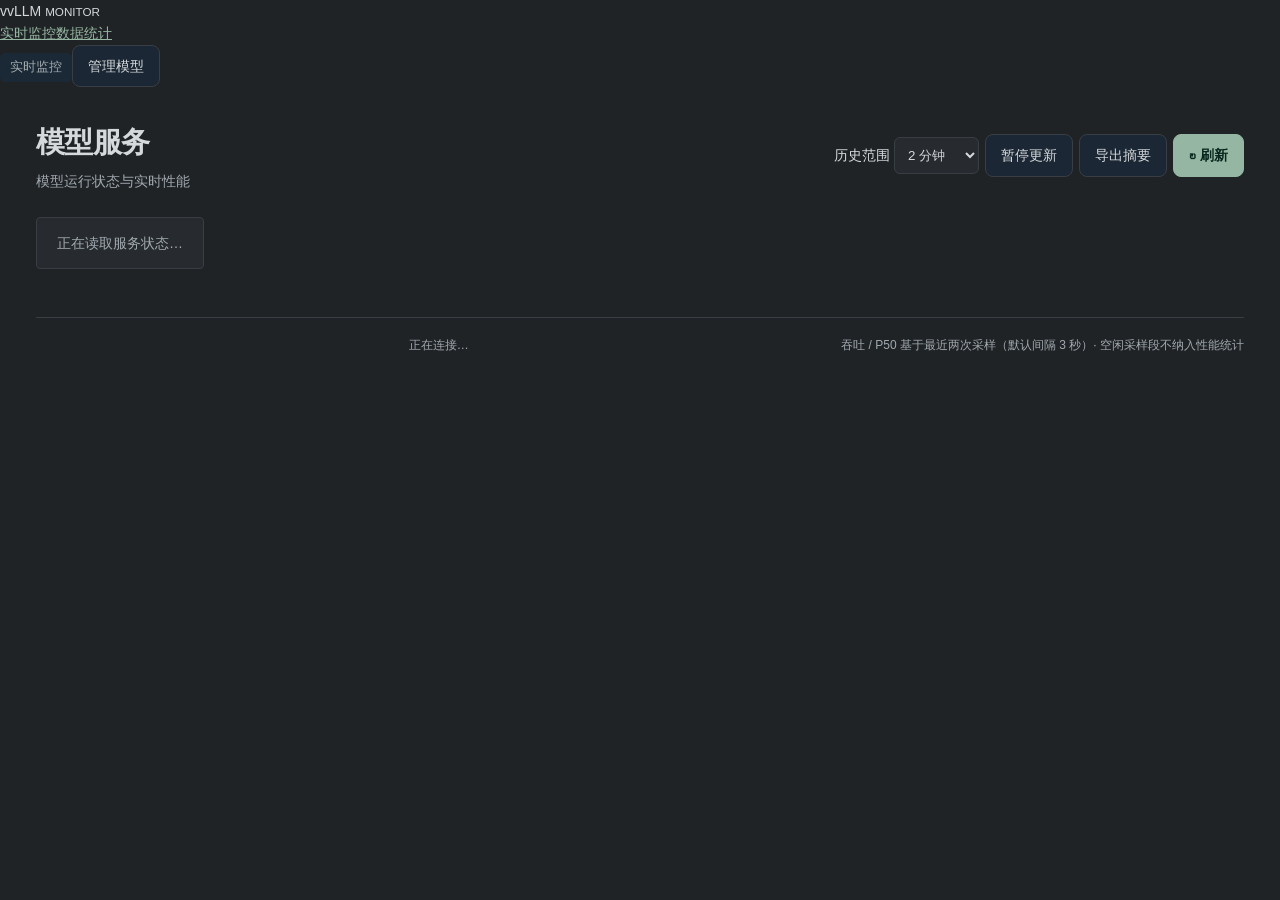
==== dashboard/index.html @ 9ad7e9c8 "Add model display aliases and enlarge statistics chart labels" ====
<!doctype html>
<html lang="zh-CN">
<head>
  <meta charset="utf-8">
  <meta name="viewport" content="width=device-width,initial-scale=1">
  <title>vLLM · 模型监控</title>
  <style>
    :root{color-scheme:dark;--bg:#0b1118;--panel:#121b26;--line:#293440;--text:#ecf1f6;--muted:#94a4b6;--green:#74dfba;--amber:#f4c477;--red:#ff9299}
    *{box-sizing:border-box}body{margin:0;background:var(--bg);color:var(--text);font:16px/1.6 -apple-system,BlinkMacSystemFont,"Segoe UI",sans-serif}button,input{font:inherit}button,a{touch-action:manipulation}button{cursor:pointer;background:#1b2734;border:1px solid var(--line);color:var(--text);border-radius:8px;padding:9px 15px;font-size:14px}button:hover{border-color:var(--green)}button:focus-visible,a:focus-visible,summary:focus-visible{outline:2px solid var(--green);outline-offset:4px}button:disabled{opacity:.5;cursor:wait}a{color:var(--green)}.primary{background:var(--green);color:#09271e;border-color:var(--green);font-weight:650}.muted{color:var(--muted)}
    .topbar{height:72px;border-bottom:1px solid var(--line);padding:0 36px;display:flex;justify-content:space-between;align-items:center}.brand{font-size:21px;font-weight:700;letter-spacing:-.5px}.brand span{color:var(--green)}.brand small{font-size:14px;font-weight:400;color:var(--muted);margin-left:16px;letter-spacing:0}.top-actions,.actions{display:flex;gap:10px;align-items:center;flex-wrap:wrap}.quiet{background:transparent}.pill{display:inline-flex;align-items:center;gap:7px;padding:4px 10px;border-radius:5px;font-size:13px;background:#1b2936;color:var(--muted)}.dot{display:inline-block;width:7px;height:7px;background:currentColor;border-radius:50%}.ok{color:var(--green)}.warning{color:var(--amber)}.critical{color:var(--red)}.pill.ok{background:#19372e}.pill.warning{background:#362e20}.pill.critical{background:#39242c}
    main{max-width:1352px;margin:auto;padding:32px 36px 20px}header{display:flex;justify-content:space-between;align-items:center;gap:18px;margin:0 0 25px}h1{font-size:29px;letter-spacing:-.6px;margin:0 0 4px}header p{margin:0;color:var(--muted);font-size:14px}.overview{display:flex;align-items:center;gap:22px;flex-wrap:wrap;border-top:1px solid var(--line);padding:17px 0 22px;font-size:14px}.overview strong{font:600 20px ui-monospace,monospace;margin-right:5px}.overview .spacer{flex:1}.overview small{font-size:13px;color:var(--muted)}
    .models{display:grid;grid-template-columns:repeat(2,minmax(0,1fr));gap:20px}.model{background:var(--panel);border:1px solid var(--line);border-radius:12px;overflow:hidden}.model-head{padding:23px 24px 18px;display:flex;align-items:center;gap:13px}.model-icon{height:43px;width:43px;display:grid;place-items:center;background:#303c40;color:#aec0c4;font-weight:700;border:1px solid #38525a;border-radius:10px;flex:none}.model:nth-child(2n) .model-icon{background:#38343f;color:#bbb1ca;border-color:#514365}.model-name{min-width:0;flex:1}.model-name h2{font-size:21px;line-height:1.4;margin:0;overflow-wrap:anywhere}.model-name span{font-size:12px;color:var(--muted)}.endpoint{margin:0 24px;padding:10px 13px;border:1px solid var(--line);border-radius:7px;background:#0e1620;display:flex;gap:10px;align-items:center}.endpoint code{font:12px/1.7 ui-monospace,SFMono-Regular,monospace;color:#b5c3d1;overflow:hidden;text-overflow:ellipsis;white-space:nowrap;flex:1}.endpoint span{font-size:12px;color:var(--muted);white-space:nowrap}.probe{display:flex;align-items:center;justify-content:space-between;flex-wrap:wrap;gap:8px;padding:13px 24px 18px;font-size:13px;border-bottom:1px solid var(--line)}.probe b{font-weight:500}.metrics{display:grid;grid-template-columns:repeat(2,minmax(0,1fr));gap:0;padding:8px 24px}.metric{padding:16px 0;min-width:0}.metric:nth-child(even){padding-left:22px;border-left:1px solid var(--line)}.metric:nth-child(n+3){border-top:1px solid var(--line)}.metric-label{font-size:14px;color:var(--muted)}.metric-value{font:600 31px/1.5 ui-monospace,SFMono-Regular,monospace;letter-spacing:-1px}.metric-value small{font:13px system-ui;letter-spacing:0;color:var(--muted);margin-left:7px}.capacity{padding:14px 24px 22px}.capacity-label{display:flex;justify-content:space-between;gap:12px;font-size:14px}.capacity-label strong{font:600 16px ui-monospace,monospace}.meter{height:7px;border-radius:5px;background:#283340;margin:10px 0 8px;overflow:hidden}.meter i{height:100%;display:block;background:var(--green);border-radius:5px}.capacity small{font-size:12px;color:var(--muted)}.finding{border-top:1px solid var(--line);padding:17px 24px;background:#12241f}.finding.warning{background:#272319}.finding.critical{background:#291c22}.finding h3{font-size:14px;margin:0 0 3px;font-weight:600}.finding p{font-size:13px;margin:0;color:#b1bdc9}.model details{border-top:1px solid var(--line)}summary{cursor:pointer;color:var(--muted);font-size:13px;padding:13px 24px}.extra{display:grid;grid-template-columns:1fr 1fr;gap:12px;padding:0 24px 18px;font-size:13px}.extra div{display:flex;flex-direction:column;color:var(--muted)}.extra strong{font-size:16px;color:var(--text);font-weight:500}.notice{background:#30291b;color:var(--amber);border:1px solid #625035;padding:12px 16px;border-radius:8px;margin-bottom:18px;font-size:14px}.empty{border:1px dashed var(--line);border-radius:12px;padding:65px 24px;text-align:center;grid-column:1/-1}.empty h2{font-size:24px;margin:0 0 10px}.empty p{color:var(--muted);font-size:14px}.empty .actions{justify-content:center;margin-top:22px}footer{display:flex;justify-content:space-between;flex-wrap:wrap;gap:10px;color:var(--muted);font-size:12px;margin-top:24px;padding-top:18px;border-top:1px solid var(--line)}
    dialog{background:var(--panel);color:var(--text);border:1px solid #384652;border-radius:12px;max-width:700px;width:calc(100% - 32px);padding:26px}dialog::backdrop{background:#000a}.dialog-head{display:flex;justify-content:space-between;align-items:center;gap:15px}dialog h2{margin:0;font-size:22px}dialog p{font-size:14px;color:var(--muted)}pre{font:13px/1.8 ui-monospace,monospace;background:#0b121b;border:1px solid var(--line);border-radius:7px;padding:15px;overflow:auto;color:#b5dfd0}.step{font-size:14px;font-weight:600;margin-top:20px}.config-layout{display:grid;grid-template-columns:1fr 1.25fr;gap:24px;margin-top:22px}.config-list{border-right:1px solid var(--line);padding-right:20px}.config-item{padding:12px 0;border-bottom:1px solid var(--line);font-size:14px}.config-item strong{display:block;overflow-wrap:anywhere}.config-item small{display:block;font-size:12px;color:var(--muted);overflow-wrap:anywhere;margin:4px 0 8px}.config-item button{font-size:12px;padding:5px 9px}.config-form label{display:block;font-size:14px;margin:0 0 13px}.config-form input:not([type=checkbox]){display:block;width:100%;padding:10px;margin-top:6px;border:1px solid var(--line);border-radius:6px;background:var(--bg);color:var(--text);font-size:14px}.config-form small{display:block;color:var(--muted);font-size:12px;margin-top:5px}.config-form h3{font-size:17px;margin:0 0 15px}.config-form input[type=checkbox]{margin-right:6px}.danger{color:var(--red)}#guide{max-width:840px}.saved{color:var(--green);font-size:14px;margin-top:12px;min-height:22px}@media(max-width:650px){.config-layout{grid-template-columns:1fr}.config-list{border-right:0;border-bottom:1px solid var(--line);padding:0 0 16px}}.hint{border-left:2px solid #4d6577;padding-left:13px;font-size:13px;color:var(--muted)}[hidden]{display:none!important}
    @media(max-width:850px){.topbar{padding:0 20px}.brand small{display:none}main{padding:24px 20px}.models{grid-template-columns:1fr}.model-head{padding-top:20px}header{align-items:flex-start}.metric-value{font-size:30px}}@media(max-width:480px){.topbar{padding:0 15px}.top-actions .pill{display:none}main{padding:20px 15px}header{flex-direction:column}.overview{gap:14px}.overview .spacer{display:none}.overview small{width:100%}.model-head{padding:18px}.endpoint{margin:0 18px}.model-name h2{font-size:19px}.metrics{padding:8px 18px}.capacity{padding-left:18px;padding-right:18px}.model-head>.pill{padding:4px 7px}.metric-value{font-size:28px}.probe{padding-left:18px;padding-right:18px}}

    :root{--bg:#202326;--panel:#272b2f;--line:#383e43;--text:#d5d9dc;--muted:#a1a9af;--green:#95b6a2;--blue:#8faaca;--amber:#c8b18a;--red:#d39b9f}
    body{font-size:14px}main{max-width:1920px}.topbar{height:64px}.brand span{color:var(--green)}
    header{flex-wrap:wrap}header>div:first-child{flex:1 1 420px;min-width:0}.actions{flex-wrap:wrap;gap:6px}.actions button,.actions label{white-space:nowrap;flex-shrink:0}.actions select{background:var(--panel);color:var(--text);border:1px solid var(--line);padding:9px;border-radius:6px}
    .overview{border:0;padding:0;margin-bottom:24px;gap:12px}.overview>span:not(.spacer){background:var(--panel);border:1px solid var(--line);border-radius:4px;padding:14px 20px;min-width:160px}.overview strong{font-size:26px}
    .toolbar{display:flex;gap:12px;align-items:center;flex-wrap:wrap;margin-bottom:16px}.toolbar input,.toolbar select{font:14px system-ui;background:var(--panel);color:var(--text);border:1px solid var(--line);border-radius:6px;padding:9px 12px}.toolbar input{width:280px;max-width:100%}.toolbar label{display:flex;gap:8px;align-items:center;color:var(--muted);font-size:12px}.result-count{margin-left:auto;color:var(--muted);font-size:12px}
    .models{display:grid;grid-template-columns:minmax(0,1fr);gap:14px}.model{border-radius:4px}.model-head{padding:12px 18px;flex-wrap:wrap;border-bottom:1px solid var(--line)}.model-icon{width:28px;height:28px;border-radius:4px;font-size:13px}.model-name h2{font-size:15px}.model-name span{display:block;font-size:11px;overflow-wrap:anywhere}.model-head .pill{font-size:11px}.model-head button{font-size:11px;padding:5px 9px}
    .model-main{display:grid;grid-template-columns:205px minmax(0,1fr)}.facts{padding:16px 18px;border-right:1px solid var(--line)}.fact-top{font:500 26px ui-monospace,monospace}.fact-top small{font:11px system-ui;color:var(--muted)}.fact-caption{font-size:10px;color:var(--muted);margin:5px 0 12px}.fact-line{display:flex;justify-content:space-between;font-size:11px;gap:8px;margin:7px 0;color:var(--muted)}.fact-line b{font:500 11px ui-monospace,monospace;color:var(--text)}.facts .meter{height:3px}
    .trends{display:grid;grid-template-columns:repeat(4,minmax(0,1fr));gap:1px;background:var(--line)}.trend-panel{background:var(--panel);padding:14px 14px 10px;min-width:0}.trend-head{display:flex;justify-content:space-between;gap:8px;font-size:12px;margin-bottom:10px}.trend-head label{color:#c4c8ce}.trend-head strong{font:500 12px ui-monospace,monospace;white-space:nowrap}.trend-head small{font-size:9px;color:var(--muted);margin-left:3px}.plot{height:100px;position:relative;margin-left:24px}.plot svg{display:block;width:100%;height:100%;overflow:hidden}.axis-max{position:absolute;right:100%;top:0;font:9px ui-monospace,monospace;color:#a1a9af;padding-right:5px}.axis-zero{position:absolute;right:100%;bottom:9%;font:9px ui-monospace,monospace;color:#a1a9af;padding-right:5px}.time-axis{display:flex;justify-content:space-between;font:9px ui-monospace,monospace;color:#a1a9af;margin:4px 0 0 24px}.chart-empty{position:absolute;inset:0;display:grid;place-items:center;color:var(--muted);font-size:11px;pointer-events:none}.chart-line{stroke-opacity:.85}.chart-area{opacity:.055}

    .motion-paused :is(.chart-line,.chart-area),.trend-panel:not([data-visible="true"]) :is(.chart-line,.chart-area){animation-play-state:paused}
    @media(prefers-reduced-motion:reduce){.chart-line,.chart-area{animation:none}.chart-area{opacity:.06}}
    .model-foot{border-top:1px solid var(--line);padding:7px 18px;font-size:11px;display:flex;flex-wrap:wrap;justify-content:space-between;gap:8px;color:var(--muted)}.model details>summary{padding:8px 18px;font-size:11px}.model .extra{grid-template-columns:repeat(3,minmax(0,1fr));font-size:11px}.model .finding{padding:10px 18px}.model .finding h3{font-size:12px}.model .finding p{font-size:11px}.config-list{max-height:55vh;overflow:auto}
    @media(max-width:1150px){.model-main{grid-template-columns:175px minmax(0,1fr)}.trends{grid-template-columns:repeat(2,minmax(0,1fr))}.plot{height:80px}}
    @media(max-width:650px){header>div:first-child{flex:0 1 auto}.model-main{grid-template-columns:1fr}.facts{border-right:0;border-bottom:1px solid var(--line)}.fact-line{display:inline-flex;margin:4px 12px 4px 0}.overview>span:not(.spacer){min-width:0;flex:1;padding:10px}.overview strong{display:block}.toolbar input{width:100%}.toolbar label{flex:1}.result-count{width:100%;margin:0}.model .extra{grid-template-columns:repeat(2,minmax(0,1fr))}.trend-head{font-size:10px}.trend-panel{padding:12px 8px}.trend-head strong{font-size:10px}.time-axis{font-size:8px}.actions{width:100%}}
  </style>
<link rel="stylesheet" href="/theme.css">
</head>
<body>
<div class="app-header"><div class="app-brand"><span class="brand-mark">v</span>vLLM <small>MONITOR</small></div><nav class="app-nav" aria-label="页面导航"><a href="/" class="active" aria-current="page">实时监控</a><a href="/stats" >数据统计</a></nav><div class="app-tools"><span id="mode" class="pill">实时监控</span><button id="setup">管理模型</button></div></div>
  <main>
    <header><div><h1>模型服务</h1><p>模型运行状态与实时性能</p></div><div class="actions"><label>历史范围 <select id="window" aria-label="趋势时间范围"><option value="2">2 分钟</option><option value="15">15 分钟</option><option value="60">1 小时</option><option value="360">6 小时</option><option value="720">12 小时</option><option value="1440">24 小时</option></select></label><button id="pause" aria-pressed="false">暂停更新</button><button id="export">导出摘要</button><button id="refresh" class="primary">↻ 刷新</button></div></header>
    <div id="error" class="notice" role="alert" hidden></div>
    <div id="overview" class="overview"><span class="muted">正在读取服务状态…</span></div>
    <div class="toolbar" id="toolbar" hidden>
      <input id="search" type="search" placeholder="搜索模型名称或服务地址…" aria-label="搜索模型">
      <label>状态<select id="status-filter"><option value="all">全部状态</option><option value="attention">需关注</option><option value="online">API 在线</option><option value="unavailable">指标不可用</option></select></label>
      <label>排序<select id="sort"><option value="attention">异常优先</option><option value="name">模型名称</option><option value="waiting">等待队列最多</option><option value="throughput">输出吞吐最高</option></select></label>
      <span class="result-count" id="result-count" role="status"></span>
    </div>
    <section id="models" class="models" aria-label="模型服务列表"></section>
    <footer><span id="history-status" role="status"></span><span id="updated">正在连接…</span><span>吞吐 / P50 基于最近两次采样（默认间隔 3 秒）· 空闲采样段不纳入性能统计</span></footer>
  </main>
  <dialog id="guide">
    <div class="dialog-head"><h2>管理模型</h2><button id="close-guide" aria-label="关闭模型管理">关闭</button></div>
    <p id="config-description">保存后立即生效，无需重启。性能采集约 30 秒内发现新配置。</p>
    <div id="config-error" class="notice" role="alert" hidden></div>
    <div class="config-layout">
      <section class="config-list"><button id="add-model" class="quiet">＋ 添加模型</button><div id="config-models"></div></section>
      <form id="model-form" class="config-form">
        <h3 id="form-title">添加模型</h3>
        <label>模型名称<input id="model-name" name="name" required maxlength="100" placeholder="例如 GLM-5.3-Flash"></label>
        <label>显示别名（选填）<input id="model-alias" name="alias" maxlength="100" placeholder="例如 主力推理模型"><small>用于实时监控和统计图表；留空使用原名称，不影响采集。</small></label>
        <label>服务 URL<input id="model-url" name="url" type="url" required maxlength="2048" placeholder="http://你的服务器:8080"><small>带不带 /v1 都可以，自动尝试同端口 /metrics。</small></label>
        <label>API Key<input id="model-key" name="api_key" type="password" maxlength="4096" autocomplete="new-password" placeholder="无需认证可留空"><small id="key-help">只保存在服务端，保存后不回显。</small></label>
        <label id="clear-key-label" hidden><input id="clear-key" type="checkbox">清除原 Key，改为无认证</label>
        <div class="actions"><button id="save-model" class="primary" type="submit">保存并接入</button><button id="cancel-edit" type="button" hidden>取消编辑</button></div>
      </form>
    </div>
    <div id="config-message" class="saved" role="status" aria-live="polite"></div>
    <p class="hint">模型配置自动保存到本地数据库，重启后仍保留。指标历史由 Prometheus 默认保存 30 天；API 探测结果目前只显示最新状态。</p>
  </dialog>
  <script src="/charts.js"></script>
  <script>
    const $ = id => document.getElementById(id);
    const esc = value => String(value ?? '').replace(/[&<>"']/g, c => ({'&':'&amp;','<':'&lt;','>':'&gt;','"':'&quot;',"'":'&#39;'}[c]));
    const fmt = value => value == null ? '—' : Number(value).toLocaleString('zh-CN', {maximumFractionDigits:2});
    let paused = false;
    let data = null, timer = null, busy = false;
    let config = null, editing = null, saving = false, reloadRequested = false;
    function performanceState(node) {
      if (node.values.up !== 1) return 'unavailable';
      if (node.findings.some(f => f[0] === 'critical')) return 'critical';
      if (node.findings.some(f => f[0] === 'warning')) return 'warning';
      return 'ok';
    }
    // A missing discovery endpoint does not establish inference health.
    function discoveryUnavailable(node) {return node.api.state === 'error' && node.api.message === 'HTTP 404';}
    const expanded = new Set();
    function needsAttention(n) {
      return (n.api.state !== 'ok' && !discoveryUnavailable(n)) || performanceState(n) !== 'ok';
    }
    function priority(n) {
      return (n.api.state === 'error' && !discoveryUnavailable(n)) || performanceState(n) === 'critical' ? 3 : needsAttention(n) ? 2 : 0;
    }
    function modelRow(p,n) {
      const v=n.values, key=MonitorCharts.keyOf(p,n), state=performanceState(n);
      const level=priority(n)===3?'critical':needsAttention(n)?'warning':discoveryUnavailable(n)?'muted':'ok';
      const label=n.api.state==='error'&&!discoveryUnavailable(n)?'API 异常':discoveryUnavailable(n)?'/v1/models 探测受限':n.api.state==='ok'?'API 在线':'API 未配置';
      const finding=n.findings.find(f=>f[0]==='critical')||n.findings[0]||['ok','指标正常',''];
      const apiNote=discoveryUnavailable(n)?'/v1/models 返回 404，推理可用性尚未验证':n.api.message;
      const fact=(label,value,unit='')=>`<div class="fact-line"><span>${label}</span><b>${fmt(value)}${value==null?'':unit}</b></div>`;
      const extras=[['输入吞吐',v.input_tps,'tok/s'],['Token 间隔 P50',v.tpot==null?null:v.tpot*1000,'ms'],['请求耗时 P50',v.e2e,'s'],['前缀缓存命中',v.cache,'%'],['输入长度 P50',v.prompt,'tokens'],['近 1 小时抢占',v.preempt,'次']];
      return `<article class="model" data-model-key="${esc(key)}"><div class="model-head"><span class="model-icon">${esc((p.alias||p.name||p.id).slice(0,1))}</span><div class="model-name"><h2>${esc(p.alias||p.name||p.id)}${p.nodes.length>1?' · '+esc(n.name||n.id):''}</h2><span>${esc(n.api_base_url||n.metrics_url)}</span></div><span class="pill ${level}" title="${esc(apiNote)}"><i class="dot"></i>${label}</span><button class="quiet" data-edit="${esc(p.id)}">编辑配置</button></div>
      <div class="model-main"><div class="facts"><div class="fact-top">${fmt(v.output_tps)} <small>tok/s</small></div><div class="fact-caption" title="最近两次采样的 Token 增量 ÷ 采样间隔；无法扣除间隔内的空闲秒数">${n.activity==='idle'?'空闲 · 已排除':n.activity==='unknown'?'活动状态未知':'当前输出吞吐'} · 输入 ${fmt(v.input_tps)} tok/s</div><div class="fact-line"><span>运行 / 等待</span><b>${fmt(v.running)} / ${fmt(v.waiting)}</b></div>${fact('前缀缓存命中',v.cache,'%')}${fact('KV Cache',v.kv,'%')}<div class="meter"><i style="width:${Math.min(100,Math.max(0,v.kv||0))}%;background:${v.kv>=90?'var(--amber)':'var(--green)'}"></i></div></div>
      <div class="trends">${MonitorCharts.metrics.map(([metric,title,unit,color])=>`<div class="trend-panel" data-key="${esc(key)}" data-metric="${metric}"><div class="trend-head"><label title="${metric==='ttft'?'空闲段以零基线连接，不代表实测延迟为零；无新增观测时显示缺失':''}">${title}</label><strong>${fmt(v[metric])}<small>${v[metric]==null?'':unit}</small></strong></div><div class="plot"><span class="axis-max"></span><span class="axis-zero">0</span><svg viewBox="0 0 200 100" preserveAspectRatio="none" role="img" aria-label="${esc(title+'，'+(p.alias||p.name||p.id))}" data-chart><path d="M0 10H200 M0 50H200 M0 90H200 M50 0V90 M100 0V90 M150 0V90" stroke="#383e43" stroke-width=".6" vector-effect="non-scaling-stroke"/><path class="chart-area" fill="${color}"/><path class="chart-line" stroke="${color}" stroke-width="1.3" fill="none" vector-effect="non-scaling-stroke"/></svg><span class="chart-empty">正在积累采样…</span></div><div class="time-axis"><span class="axis-start"></span><span class="axis-end"></span></div></div>`).join('')}</div></div>
      <div class="model-foot"><span class="${state==='unavailable'?'muted':finding[0]}">${esc(finding[1])}</span><span>${esc(apiNote)}</span></div><details class="diagnostics" data-key="${esc(key)}" ${expanded.has(key)?'open':''}><summary>更多指标与诊断</summary><div class="extra">${extras.map(([title,value,unit])=>`<div>${title}<strong>${fmt(value)} ${value==null?'':unit}</strong></div>`).join('')}</div>${n.findings.map(([level,title,advice])=>`<div class="finding ${level}"><h3>${esc(title)}</h3><p>${esc(advice)}</p></div>`).join('')}</details></article>`;
    }
    // Reconcile keyed models so refreshes and sorting preserve SVG and animation nodes.
    function patchNode(old,fresh) {
      if(old.nodeType!==fresh.nodeType||old.nodeName!==fresh.nodeName){old.replaceWith(fresh.cloneNode(true));return;}
      if(old.nodeType===3){if(old.nodeValue!==fresh.nodeValue)old.nodeValue=fresh.nodeValue;return;}
      if(old.nodeType!==1)return;
      if(old.hasAttribute('data-chart'))return;
      for(const attr of Array.from(old.attributes))if(attr.name!=='data-visible'&&!fresh.hasAttribute(attr.name))old.removeAttribute(attr.name);
      for(const attr of Array.from(fresh.attributes))if(old.getAttribute(attr.name)!==attr.value)old.setAttribute(attr.name,attr.value);
      Array.from(fresh.childNodes).forEach((next,i)=>{if(old.childNodes[i])patchNode(old.childNodes[i],next);else old.appendChild(next.cloneNode(true));});
      while(old.childNodes.length>fresh.childNodes.length)old.lastChild.remove();
    }
    function showRows(visible) {
      const host=$('models'), existing=new Map(Array.from(host.children).filter(el=>el.dataset.modelKey).map(el=>[el.dataset.modelKey,el]));
      const keep=new Set();
      visible.forEach(([p,n],i)=>{
        const template=document.createElement('template');template.innerHTML=modelRow(p,n);
        const fresh=template.content.firstElementChild,key=MonitorCharts.keyOf(p,n),old=existing.get(key);
        const row=old||fresh;if(old)patchNode(old,fresh);keep.add(row);
        if(host.children[i]!==row)host.insertBefore(row,host.children[i]||null);
      });
      for(const child of Array.from(host.children))if(!keep.has(child))child.remove();
      MonitorCharts.observe();
    }
    function renderModels() {
      if (!data) return;
      const entries = data.projects.flatMap(p => p.nodes.map(n => [p,n]));
      const query = $('search').value.trim().toLocaleLowerCase(), filter = $('status-filter').value;
      const visible = entries.filter(([p,n]) => [p.alias,p.name,p.id,n.name,n.api_base_url,n.metrics_url].join(' ').toLocaleLowerCase().includes(query) &&
        (filter === 'all' || filter === 'attention' && needsAttention(n) || filter === 'online' && n.api.state === 'ok' || filter === 'unavailable' && performanceState(n) === 'unavailable'));
      visible.sort(([a,x],[b,y]) => {
        if ($('sort').value === 'name') return (a.alias || a.name || a.id).localeCompare(b.alias || b.name || b.id,'zh-CN');
        if ($('sort').value === 'waiting') return (y.values.waiting ?? -1) - (x.values.waiting ?? -1);
        if ($('sort').value === 'throughput') return (y.values.output_tps ?? -1) - (x.values.output_tps ?? -1);
        return priority(y)-priority(x);
      });
      $('toolbar').hidden = !entries.length;
      $('result-count').textContent = `显示 ${visible.length} / ${entries.length} 个入口`;
      if(visible.length)showRows(visible);
      else {
        $('models').innerHTML = !entries.length ? `<div class="empty"><h2>接入你的第一个模型</h2><p>填写名称、URL 和 API Key，即可开始积累真实趋势。</p><div class="actions"><button class="primary" data-setup>添加模型</button></div></div>` : `<div class="empty"><h2>没有匹配的模型</h2><button data-clear-filters>清除筛选</button></div>`;
        MonitorCharts.observe();
      }
    }
    function render() {
      const entries = data.projects.flatMap(p => p.nodes.map(n => [p,n]));
      const online = entries.filter(([,n]) => n.api.state === 'ok').length;
      const attention = entries.filter(([,n]) => needsAttention(n)).length;
      $('mode').textContent = paused ? '已暂停' : '实时监控';
      $('overview').innerHTML = `<span><strong>${entries.length}</strong>个服务入口</span><span class="ok"><strong>${online}</strong>API 在线</span><span class="${attention ? 'warning' : 'muted'}"><strong>${attention}</strong>需关注</span><span class="spacer"></span><small>${paused?'已暂停':'每 '+data.refresh_seconds+' 秒刷新'} · 历史采样 + 实时更新</small>`;
      renderModels();
      $('updated').textContent = '最近采集：' + data.collected_at;
      $('export').disabled = !entries.length;
      $('refresh').textContent = '↻ 刷新';
    }
    let historySignature = '', historyRequest = 0;
    async function loadHistory() {
      if (!data) return;
      const minutes = Number($('window').value);
      const signature = JSON.stringify([minutes, data.projects.map(p => [p.id,p.nodes.map(n => MonitorCharts.keyOf(p,n))])]);
      if (signature === historySignature) return;
      historySignature = signature;
      const requestId = ++historyRequest;
      $('history-status').textContent = '正在加载历史采样…';
      try {
        const response = await fetch('/api/history?minutes='+minutes, {signal:AbortSignal.timeout(30000)});
        if (!response.ok) throw Error('HTTP '+response.status);
        const payload = await response.json();
        if (requestId !== historyRequest) return;
        MonitorCharts.merge(payload);
        $('history-status').textContent = '已加载历史采样';
      } catch (error) {
        if (requestId !== historyRequest) return;
        historySignature = '';
        $('history-status').textContent = '历史加载失败，稍后重试；实时更新继续';
      }
    }
    async function load() {
      if (busy) { reloadRequested = true; return; }
      busy = true; reloadRequested = false; clearTimeout(timer); $('refresh').disabled = true;
      try {
        const r = await fetch('/api/status', {signal:AbortSignal.timeout(60000)});
        if (!r.ok) throw Error('HTTP ' + r.status);
        data = await r.json(); MonitorCharts.record(data); render(); void loadHistory();
        $('error').hidden = !Object.keys(data.errors).length;
        $('error').textContent = '性能指标采集暂不可用。API 在线状态仍单独探测，请检查 Prometheus 是否启动。';
      } catch (error) {
        $('error').hidden = false;
        $('error').textContent = '读取失败：' + error.message + (data ? '。当前保留上次结果，请留意采集时间。' : '。请检查监控服务。');
      } finally {
        busy = false; $('refresh').disabled = false;
        if (reloadRequested) timer = setTimeout(load, 0);
        else if (!paused) timer = setTimeout(load, (data?.refresh_seconds || 3) * 1000);
      }
    }
    function configError(message = '') {
      $('config-error').hidden = !message;
      $('config-error').textContent = message;
    }
    function resetForm(model = null) {
      editing = model;
      $('model-form').reset();
      $('model-name').value = model?.name || '';
      $('model-alias').value = model?.alias || '';
      $('model-url').value = model?.url || '';
      $('model-key').value = '';
      $('model-key').disabled = false;
      $('clear-key-label').hidden = !model?.has_api_key;
      $('key-help').textContent = model?.has_api_key ? '留空保留原 Key；填写新 Key 可替换。修改 URL 时原 Key 会用于新地址。' : '无需认证可留空。Key 只保存在服务端，不回显。';
      $('model-key').placeholder = model?.has_api_key ? '已配置 · 留空保留' : '无需认证可留空';
      $('form-title').textContent = model ? '编辑模型' : '添加模型';
      $('save-model').textContent = model ? '保存修改' : '保存并接入';
      $('cancel-edit').hidden = !model;
      configError();
    }
    async function readConfig() {
      const r = await fetch('/api/config');
      const body = await r.json();
      if (!r.ok) throw Error(body.error || '读取配置失败');
      config = body;
      $('config-models').innerHTML = config.models.length ? config.models.map(m => `<div class="config-item"><strong>${esc(m.alias||m.name)}</strong><small>${esc(m.url)} · ${m.has_api_key ? 'Key 已配置' : '无 API Key'}</small><div class="actions">${m.editable ? `<button type="button" data-config-edit="${esc(m.id)}">编辑</button>` : '<small>旧版复杂配置</small>'}<button type="button" class="danger" data-config-delete="${esc(m.id)}">移除</button></div></div>`).join('') : '<p class="muted" style="font-size:14px">还没有真实模型。填写模型信息即可接入。</p>';
    }
    async function openConfig(id = null) {
      if (saving) return;
      $('guide').showModal();
      $('config-message').textContent = '';
      $('config-description').textContent = '保存后立即生效，无需重启。性能采集约 30 秒内发现新配置。';
      resetForm();
      $('save-model').disabled = true;
      try {
        await readConfig();
        const model = config.models.find(m => m.id === id);
        if (id && !model) throw Error('模型已被移除，请刷新页面');
        if (model && !model.editable) throw Error('旧版复杂配置暂不支持在简化表单中编辑');
        resetForm(model || null);
        $('save-model').disabled = false;
      } catch (error) { configError(error.message); }
    }
    async function writeConfig(method, path, body) {
      const r = await fetch(path, {method, headers:{'Content-Type':'application/json','X-Config-Token':config.token}, body:JSON.stringify(body)});
      const result = await r.json();
      if (!r.ok) throw Error(result.error || '配置保存失败');
      return result;
    }
    function setSaving(value) {
      saving = value;
      for (const el of $('guide').querySelectorAll('button,input')) el.disabled = value;
      if (!value) $('model-key').disabled = $('clear-key').checked;
    }
    $('model-form').onsubmit = async event => {
      event.preventDefault();
      if (saving || !config) return;
      setSaving(true); configError(); $('config-message').textContent = '正在保存…';
      try {
        const body = {name:$('model-name').value, alias:$('model-alias').value, url:$('model-url').value, api_key:$('model-key').value, clear_key:$('clear-key').checked};
        if (editing) body.version = editing.version;
        await writeConfig(editing ? 'PUT' : 'POST', '/api/models' + (editing ? '/' + encodeURIComponent(editing.id) : ''), body);
        $('model-key').value = '';
        resetForm();
        $('config-message').textContent = '已保存，无需重启。正在更新监控。';
        await readConfig();
        load();
      } catch (error) { configError(error.message); $('config-message').textContent = ''; }
      finally { setSaving(false); }
    };
    $('config-models').onclick = async event => {
      if (saving || !config) return;
      const edit = event.target.closest('[data-config-edit]'), remove = event.target.closest('[data-config-delete]');
      const model = config.models.find(m => m.id === (edit?.dataset.configEdit || remove?.dataset.configDelete));
      if (!model) return;
      if (edit) { resetForm(model); $('config-message').textContent = ''; return; }
      if (!confirm(`移除“${model.name}”的监控配置？将停止后续采集，已有指标历史会保留到期。`)) return;
      setSaving(true); configError();
      try {
        await writeConfig('DELETE', '/api/models/' + encodeURIComponent(model.id), {version:model.version});
        resetForm(); await readConfig();
        $('config-message').textContent = '已移除，已有指标历史仍保留。';
        load();
      } catch (error) { configError(error.message); }
      finally { setSaving(false); }
    };
    $('clear-key').onchange = () => { $('model-key').disabled = $('clear-key').checked; if ($('clear-key').checked) $('model-key').value = ''; };
    $('add-model').onclick = () => { resetForm(); $('config-message').textContent = ''; };
    $('cancel-edit').onclick = () => resetForm();
    $('setup').onclick = () => openConfig();
    $('close-guide').onclick = () => { if (!saving) { $('model-key').value = ''; $('guide').close(); } };
    $('guide').addEventListener('cancel', event => { if (saving) event.preventDefault(); });
    $('guide').addEventListener('close', () => { $('model-key').value = ''; });
    document.addEventListener('click', event => {
      if (event.target.closest('[data-setup]')) openConfig();
      const button = event.target.closest('[data-edit]');
      if (button) openConfig(button.dataset.edit);
    });
    $('search').oninput = renderModels;
    $('status-filter').onchange = renderModels;
    $('sort').onchange = renderModels;
    $('models').addEventListener('toggle', event => {
      if (!event.target.matches('.diagnostics')) return;
      if (event.target.open && event.target.isConnected) expanded.add(event.target.dataset.key);
      else expanded.delete(event.target.dataset.key);
    }, true);
    $('models').addEventListener('click', event => {
      if (event.target.closest('[data-clear-filters]')) {
        $('search').value = ''; $('status-filter').value = 'all'; renderModels();
      }
    });
    $('refresh').onclick = load;
    $('export').onclick = async () => {
      try {
        const r = await fetch('/api/report');
        if (!r.ok) throw Error('HTTP ' + r.status);
        const url = URL.createObjectURL(await r.blob()), a = document.createElement('a');
        a.href = url; a.download = 'vllm-report.txt'; a.click();
        setTimeout(() => URL.revokeObjectURL(url), 1000);
      } catch (error) { $('error').hidden = false; $('error').textContent = '导出失败：' + error.message; }
    };
    $('window').onchange=()=>{MonitorCharts.setWindow(Number($('window').value));void loadHistory();};
    MonitorCharts.setWindow(Number($('window').value));
    $('pause').onclick=()=>{paused=!paused;clearTimeout(timer);MonitorCharts.pause(paused);$('pause').textContent=paused?'继续更新':'暂停更新';$('pause').setAttribute('aria-pressed',paused);if(data)render();if(!paused)load();};
    load();
  </script>
</body>
</html>
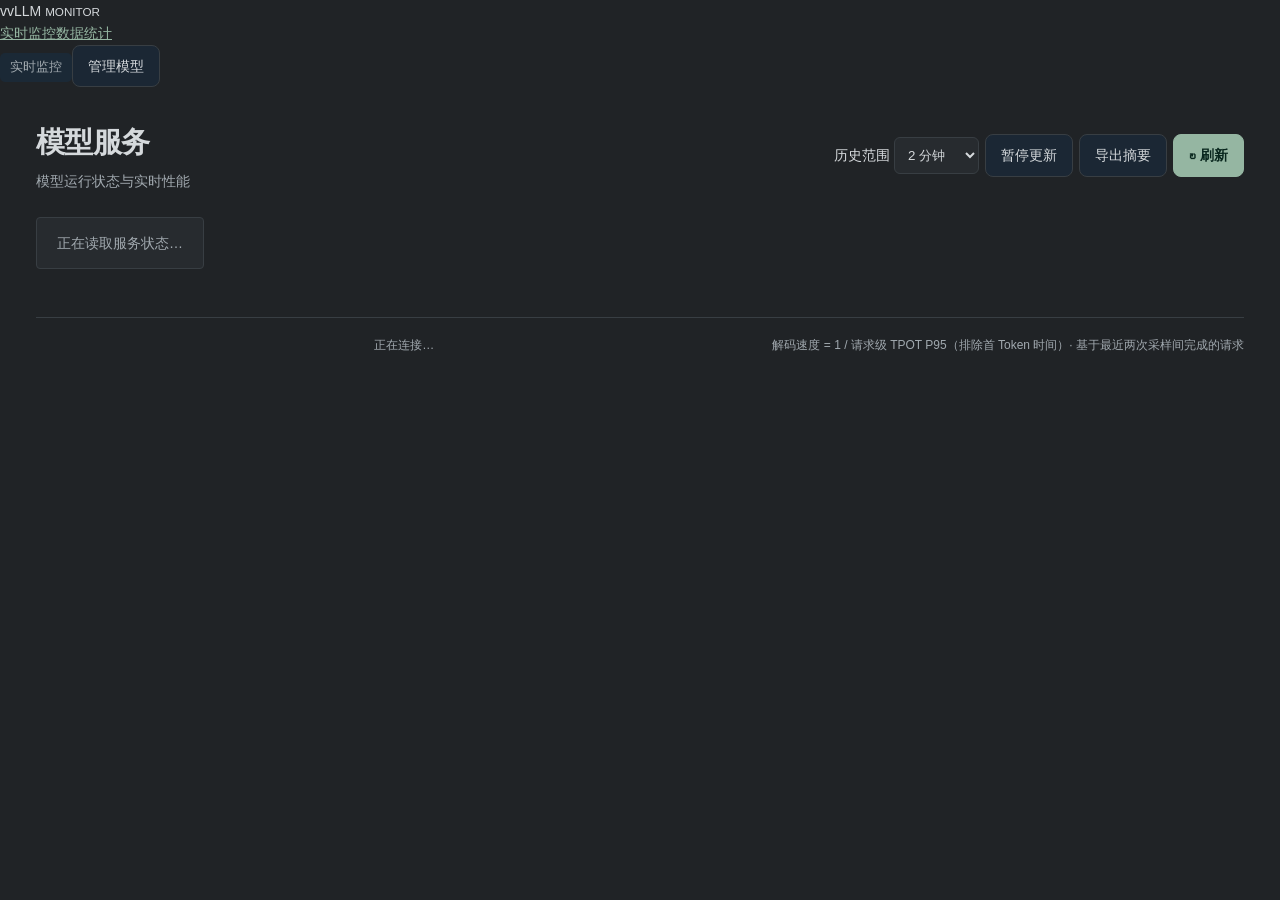
==== commit 0ce96908: "feat: add latency trends and refine decode speed monitoring" ====
--- a/dashboard/index.html
+++ b/dashboard/index.html
@@ -39,11 +39,11 @@
     <div class="toolbar" id="toolbar" hidden>
       <input id="search" type="search" placeholder="搜索模型名称或服务地址…" aria-label="搜索模型">
       <label>状态<select id="status-filter"><option value="all">全部状态</option><option value="attention">需关注</option><option value="online">API 在线</option><option value="unavailable">指标不可用</option></select></label>
-      <label>排序<select id="sort"><option value="attention">异常优先</option><option value="name">模型名称</option><option value="waiting">等待队列最多</option><option value="throughput">输出吞吐最高</option></select></label>
+      <label>排序<select id="sort"><option value="name" selected>模型名称</option><option value="attention">异常优先</option><option value="waiting">等待队列最多</option><option value="throughput">解码速度最高</option></select></label>
       <span class="result-count" id="result-count" role="status"></span>
     </div>
     <section id="models" class="models" aria-label="模型服务列表"></section>
-    <footer><span id="history-status" role="status"></span><span id="updated">正在连接…</span><span>吞吐 / P50 基于最近两次采样（默认间隔 3 秒）· 空闲采样段不纳入性能统计</span></footer>
+    <footer><span id="history-status" role="status"></span><span id="updated">正在连接…</span><span>解码速度 = 1 / 请求级 TPOT P95（排除首 Token 时间）· 基于最近两次采样间完成的请求</span></footer>
   </main>
   <dialog id="guide">
     <div class="dialog-head"><h2>管理模型</h2><button id="close-guide" aria-label="关闭模型管理">关闭</button></div>
@@ -94,10 +94,10 @@
       const finding=n.findings.find(f=>f[0]==='critical')||n.findings[0]||['ok','指标正常',''];
       const apiNote=discoveryUnavailable(n)?'/v1/models 返回 404，推理可用性尚未验证':n.api.message;
       const fact=(label,value,unit='')=>`<div class="fact-line"><span>${label}</span><b>${fmt(value)}${value==null?'':unit}</b></div>`;
-      const extras=[['输入吞吐',v.input_tps,'tok/s'],['Token 间隔 P50',v.tpot==null?null:v.tpot*1000,'ms'],['请求耗时 P50',v.e2e,'s'],['前缀缓存命中',v.cache,'%'],['输入长度 P50',v.prompt,'tokens'],['近 1 小时抢占',v.preempt,'次']];
+      const extras=[['输入吞吐',v.input_tps,'tok/s'],['请求级 TPOT P95',v.tpot==null?null:v.tpot*1000,'ms'],['请求耗时 P50',v.e2e,'s'],['前缀缓存命中',v.cache,'%'],['输入长度 P50',v.prompt,'tokens'],['近 1 小时抢占',v.preempt,'次']];
       return `<article class="model" data-model-key="${esc(key)}"><div class="model-head"><span class="model-icon">${esc((p.alias||p.name||p.id).slice(0,1))}</span><div class="model-name"><h2>${esc(p.alias||p.name||p.id)}${p.nodes.length>1?' · '+esc(n.name||n.id):''}</h2><span>${esc(n.api_base_url||n.metrics_url)}</span></div><span class="pill ${level}" title="${esc(apiNote)}"><i class="dot"></i>${label}</span><button class="quiet" data-edit="${esc(p.id)}">编辑配置</button></div>
-      <div class="model-main"><div class="facts"><div class="fact-top">${fmt(v.output_tps)} <small>tok/s</small></div><div class="fact-caption" title="最近两次采样的 Token 增量 ÷ 采样间隔；无法扣除间隔内的空闲秒数">${n.activity==='idle'?'空闲 · 已排除':n.activity==='unknown'?'活动状态未知':'当前输出吞吐'} · 输入 ${fmt(v.input_tps)} tok/s</div><div class="fact-line"><span>运行 / 等待</span><b>${fmt(v.running)} / ${fmt(v.waiting)}</b></div>${fact('前缀缓存命中',v.cache,'%')}${fact('KV Cache',v.kv,'%')}<div class="meter"><i style="width:${Math.min(100,Math.max(0,v.kv||0))}%;background:${v.kv>=90?'var(--amber)':'var(--green)'}"></i></div></div>
-      <div class="trends">${MonitorCharts.metrics.map(([metric,title,unit,color])=>`<div class="trend-panel" data-key="${esc(key)}" data-metric="${metric}"><div class="trend-head"><label title="${metric==='ttft'?'空闲段以零基线连接，不代表实测延迟为零；无新增观测时显示缺失':''}">${title}</label><strong>${fmt(v[metric])}<small>${v[metric]==null?'':unit}</small></strong></div><div class="plot"><span class="axis-max"></span><span class="axis-zero">0</span><svg viewBox="0 0 200 100" preserveAspectRatio="none" role="img" aria-label="${esc(title+'，'+(p.alias||p.name||p.id))}" data-chart><path d="M0 10H200 M0 50H200 M0 90H200 M50 0V90 M100 0V90 M150 0V90" stroke="#383e43" stroke-width=".6" vector-effect="non-scaling-stroke"/><path class="chart-area" fill="${color}"/><path class="chart-line" stroke="${color}" stroke-width="1.3" fill="none" vector-effect="non-scaling-stroke"/></svg><span class="chart-empty">正在积累采样…</span></div><div class="time-axis"><span class="axis-start"></span><span class="axis-end"></span></div></div>`).join('')}</div></div>
+      <div class="model-main"><div class="facts"><div class="output-speed-label">解码速度</div><div class="fact-top">${fmt(v.output_tps)} <small>tok/s</small></div><div class="fact-caption" title="1 / 请求级 TPOT P95；TPOT =（请求总耗时 − 首 Token 时间）/（输出 Token 数 − 1）；无有效完成请求或指标缺失时显示 —">${n.activity==='idle'?'空闲 · 已排除':n.activity==='unknown'?'活动状态未知':'1 / TPOT P95 · 单请求'}</div><div class="input-speed-row">${fact('输入速度',v.input_tps,' tok/s')}</div><div class="fact-line"><span>运行 / 等待</span><b>${fmt(v.running)} / ${fmt(v.waiting)}</b></div>${fact('前缀缓存命中',v.cache,'%')}${fact('KV Cache',v.kv,'%')}<div class="meter"><i style="width:${Math.min(100,Math.max(0,v.kv||0))}%;background:${v.kv>=90?'var(--amber)':'var(--green)'}"></i></div></div>
+      <div class="trends">${MonitorCharts.metrics.map(([metric,title,unit,color])=>`<div class="trend-panel" data-key="${esc(key)}" data-metric="${metric}"><div class="trend-head"><label title="${metric==='ttft'?'空闲段以零基线连接，不代表实测延迟为零；无新增观测时虚线仅供末值参考':''}">${title}</label><strong>${fmt(v[metric])}<small>${v[metric]==null?'':unit}</small></strong></div><div class="plot"><span class="axis-max"></span><span class="axis-zero">0</span><svg viewBox="0 0 200 100" preserveAspectRatio="none" role="img" aria-label="${esc(title+'，'+(p.alias||p.name||p.id))}" data-chart><path d="M0 10H200 M0 50H200 M0 90H200 M50 0V90 M100 0V90 M150 0V90" stroke="#383e43" stroke-width=".6" vector-effect="non-scaling-stroke"/><path class="chart-area" fill="${color}"/><path class="chart-reference" stroke="${color}" stroke-width="1.3" stroke-dasharray="4 4" fill="none" vector-effect="non-scaling-stroke"><title>虚线为缺测连接或末值参考，不代表实测数据</title></path><path class="chart-line" stroke="${color}" stroke-width="1.3" fill="none" vector-effect="non-scaling-stroke"/></svg><span class="chart-empty">正在积累采样…</span></div><div class="time-axis"><span class="axis-start"></span><span class="axis-end"></span></div></div>`).join('')}</div></div>
       <div class="model-foot"><span class="${state==='unavailable'?'muted':finding[0]}">${esc(finding[1])}</span><span>${esc(apiNote)}</span></div><details class="diagnostics" data-key="${esc(key)}" ${expanded.has(key)?'open':''}><summary>更多指标与诊断</summary><div class="extra">${extras.map(([title,value,unit])=>`<div>${title}<strong>${fmt(value)} ${value==null?'':unit}</strong></div>`).join('')}</div>${n.findings.map(([level,title,advice])=>`<div class="finding ${level}"><h3>${esc(title)}</h3><p>${esc(advice)}</p></div>`).join('')}</details></article>`;
     }
     // Reconcile keyed models so refreshes and sorting preserve SVG and animation nodes.
@@ -130,7 +130,9 @@
       const visible = entries.filter(([p,n]) => [p.alias,p.name,p.id,n.name,n.api_base_url,n.metrics_url].join(' ').toLocaleLowerCase().includes(query) &&
         (filter === 'all' || filter === 'attention' && needsAttention(n) || filter === 'online' && n.api.state === 'ok' || filter === 'unavailable' && performanceState(n) === 'unavailable'));
       visible.sort(([a,x],[b,y]) => {
-        if ($('sort').value === 'name') return (a.alias || a.name || a.id).localeCompare(b.alias || b.name || b.id,'zh-CN');
+        if ($('sort').value === 'name') return (a.alias || a.name || a.id).localeCompare(b.alias || b.name || b.id,'zh-CN',{numeric:true})
+          || (x.name || x.id).localeCompare(y.name || y.id,'zh-CN',{numeric:true})
+          || JSON.stringify([a.id,x.id]).localeCompare(JSON.stringify([b.id,y.id]));
         if ($('sort').value === 'waiting') return (y.values.waiting ?? -1) - (x.values.waiting ?? -1);
         if ($('sort').value === 'throughput') return (y.values.output_tps ?? -1) - (x.values.output_tps ?? -1);
         return priority(y)-priority(x);
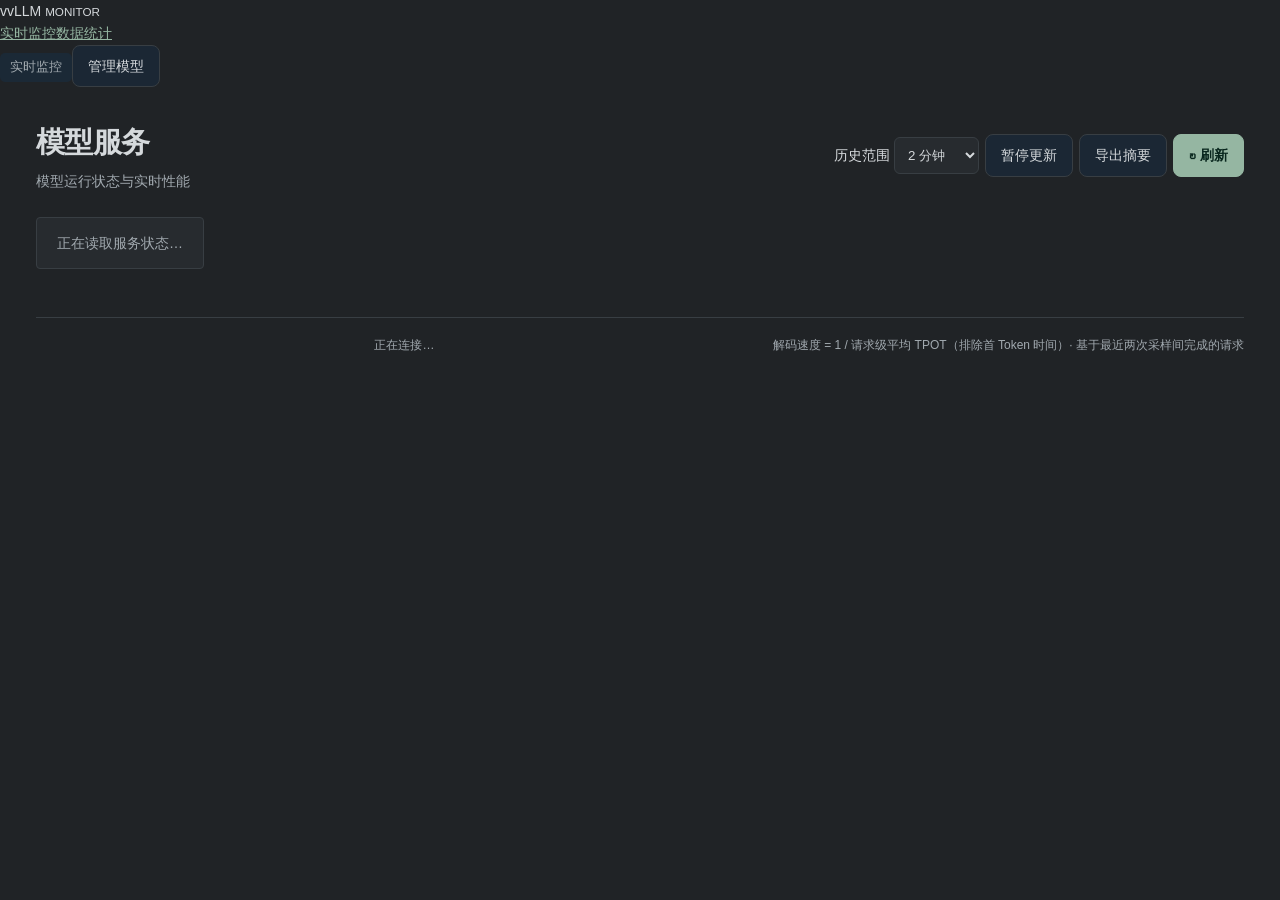
==== commit 2892735a: "Improve TPOT metrics, cache retention and PD dashboard display" ====
--- a/dashboard/index.html
+++ b/dashboard/index.html
@@ -20,7 +20,7 @@
     .toolbar{display:flex;gap:12px;align-items:center;flex-wrap:wrap;margin-bottom:16px}.toolbar input,.toolbar select{font:14px system-ui;background:var(--panel);color:var(--text);border:1px solid var(--line);border-radius:6px;padding:9px 12px}.toolbar input{width:280px;max-width:100%}.toolbar label{display:flex;gap:8px;align-items:center;color:var(--muted);font-size:12px}.result-count{margin-left:auto;color:var(--muted);font-size:12px}
     .models{display:grid;grid-template-columns:minmax(0,1fr);gap:14px}.model{border-radius:4px}.model-head{padding:12px 18px;flex-wrap:wrap;border-bottom:1px solid var(--line)}.model-icon{width:28px;height:28px;border-radius:4px;font-size:13px}.model-name h2{font-size:15px}.model-name span{display:block;font-size:11px;overflow-wrap:anywhere}.model-head .pill{font-size:11px}.model-head button{font-size:11px;padding:5px 9px}
     .model-main{display:grid;grid-template-columns:205px minmax(0,1fr)}.facts{padding:16px 18px;border-right:1px solid var(--line)}.fact-top{font:500 26px ui-monospace,monospace}.fact-top small{font:11px system-ui;color:var(--muted)}.fact-caption{font-size:10px;color:var(--muted);margin:5px 0 12px}.fact-line{display:flex;justify-content:space-between;font-size:11px;gap:8px;margin:7px 0;color:var(--muted)}.fact-line b{font:500 11px ui-monospace,monospace;color:var(--text)}.facts .meter{height:3px}
-    .trends{display:grid;grid-template-columns:repeat(4,minmax(0,1fr));gap:1px;background:var(--line)}.trend-panel{background:var(--panel);padding:14px 14px 10px;min-width:0}.trend-head{display:flex;justify-content:space-between;gap:8px;font-size:12px;margin-bottom:10px}.trend-head label{color:#c4c8ce}.trend-head strong{font:500 12px ui-monospace,monospace;white-space:nowrap}.trend-head small{font-size:9px;color:var(--muted);margin-left:3px}.plot{height:100px;position:relative;margin-left:24px}.plot svg{display:block;width:100%;height:100%;overflow:hidden}.axis-max{position:absolute;right:100%;top:0;font:9px ui-monospace,monospace;color:#a1a9af;padding-right:5px}.axis-zero{position:absolute;right:100%;bottom:9%;font:9px ui-monospace,monospace;color:#a1a9af;padding-right:5px}.time-axis{display:flex;justify-content:space-between;font:9px ui-monospace,monospace;color:#a1a9af;margin:4px 0 0 24px}.chart-empty{position:absolute;inset:0;display:grid;place-items:center;color:var(--muted);font-size:11px;pointer-events:none}.chart-line{stroke-opacity:.85}.chart-area{opacity:.055}
+    .trends{display:grid;grid-template-columns:repeat(4,minmax(0,1fr));gap:1px;background:var(--line)}.trend-panel{background:var(--panel);padding:14px 14px 10px;min-width:0}.trend-head{display:flex;justify-content:space-between;gap:8px;font-size:12px;margin-bottom:10px}.trend-panel[data-metric="waiting"] .trend-head{flex-wrap:wrap}.trend-head label{color:#c4c8ce}.trend-head strong{font:500 12px ui-monospace,monospace;white-space:nowrap}.trend-head small{font-size:9px;color:var(--muted);margin-left:3px}.plot{height:100px;position:relative;margin-left:24px}.plot svg{display:block;width:100%;height:100%;overflow:hidden}.axis-max{position:absolute;right:100%;top:0;font:9px ui-monospace,monospace;color:#a1a9af;padding-right:5px}.axis-zero{position:absolute;right:100%;bottom:9%;font:9px ui-monospace,monospace;color:#a1a9af;padding-right:5px}.time-axis{display:flex;justify-content:space-between;font:9px ui-monospace,monospace;color:#a1a9af;margin:4px 0 0 24px}.chart-empty{position:absolute;inset:0;display:grid;place-items:center;color:var(--muted);font-size:11px;pointer-events:none}.chart-line{stroke-opacity:.85}.chart-area{opacity:.055}
 
     .motion-paused :is(.chart-line,.chart-area),.trend-panel:not([data-visible="true"]) :is(.chart-line,.chart-area){animation-play-state:paused}
     @media(prefers-reduced-motion:reduce){.chart-line,.chart-area{animation:none}.chart-area{opacity:.06}}
@@ -33,17 +33,18 @@
 <body>
 <div class="app-header"><div class="app-brand"><span class="brand-mark">v</span>vLLM <small>MONITOR</small></div><nav class="app-nav" aria-label="页面导航"><a href="/" class="active" aria-current="page">实时监控</a><a href="/stats" >数据统计</a></nav><div class="app-tools"><span id="mode" class="pill">实时监控</span><button id="setup">管理模型</button></div></div>
   <main>
-    <header><div><h1>模型服务</h1><p>模型运行状态与实时性能</p></div><div class="actions"><label>历史范围 <select id="window" aria-label="趋势时间范围"><option value="2">2 分钟</option><option value="15">15 分钟</option><option value="60">1 小时</option><option value="360">6 小时</option><option value="720">12 小时</option><option value="1440">24 小时</option></select></label><button id="pause" aria-pressed="false">暂停更新</button><button id="export">导出摘要</button><button id="refresh" class="primary">↻ 刷新</button></div></header>
+    <header class="sticky-controls"><div><h1>模型服务</h1><p>模型运行状态与实时性能</p></div><div class="actions"><label>历史范围 <select id="window" aria-label="趋势时间范围"><option value="2">2 分钟</option><option value="15">15 分钟</option><option value="60">1 小时</option><option value="360">6 小时</option><option value="720">12 小时</option><option value="1440">24 小时</option></select></label><button id="pause" aria-pressed="false">暂停更新</button><button id="export">导出摘要</button><button id="refresh" class="primary">↻ 刷新</button></div></header>
     <div id="error" class="notice" role="alert" hidden></div>
     <div id="overview" class="overview"><span class="muted">正在读取服务状态…</span></div>
+    <div id="model-groups" class="model-groups" role="tablist" aria-label="模型分组" hidden></div>
     <div class="toolbar" id="toolbar" hidden>
       <input id="search" type="search" placeholder="搜索模型名称或服务地址…" aria-label="搜索模型">
       <label>状态<select id="status-filter"><option value="all">全部状态</option><option value="attention">需关注</option><option value="online">API 在线</option><option value="unavailable">指标不可用</option></select></label>
       <label>排序<select id="sort"><option value="name" selected>模型名称</option><option value="attention">异常优先</option><option value="waiting">等待队列最多</option><option value="throughput">解码速度最高</option></select></label>
       <span class="result-count" id="result-count" role="status"></span>
     </div>
-    <section id="models" class="models" aria-label="模型服务列表"></section>
-    <footer><span id="history-status" role="status"></span><span id="updated">正在连接…</span><span>解码速度 = 1 / 请求级 TPOT P95（排除首 Token 时间）· 基于最近两次采样间完成的请求</span></footer>
+    <section id="models" class="models" role="tabpanel" aria-label="模型服务列表"></section>
+    <footer><span id="history-status" role="status"></span><span id="updated">正在连接…</span><span>解码速度 = 1 / 请求级平均 TPOT（排除首 Token 时间）· 基于最近两次采样间完成的请求</span></footer>
   </main>
   <dialog id="guide">
     <div class="dialog-head"><h2>管理模型</h2><button id="close-guide" aria-label="关闭模型管理">关闭</button></div>
@@ -55,6 +56,7 @@
         <h3 id="form-title">添加模型</h3>
         <label>模型名称<input id="model-name" name="name" required maxlength="100" placeholder="例如 GLM-5.3-Flash"></label>
         <label>显示别名（选填）<input id="model-alias" name="alias" maxlength="100" placeholder="例如 主力推理模型"><small>用于实时监控和统计图表；留空使用原名称，不影响采集。</small></label>
+        <label>分组（选填）<input id="model-group" name="group" maxlength="60" list="model-group-options" placeholder="例如 生产环境、测试环境"><datalist id="model-group-options"></datalist><small>相同分组显示在同一标签下；留空归入“未分组”。</small></label>
         <label>服务 URL<input id="model-url" name="url" type="url" required maxlength="2048" placeholder="http://你的服务器:8080"><small>带不带 /v1 都可以，自动尝试同端口 /metrics。</small></label>
         <label>API Key<input id="model-key" name="api_key" type="password" maxlength="4096" autocomplete="new-password" placeholder="无需认证可留空"><small id="key-help">只保存在服务端，保存后不回显。</small></label>
         <label id="clear-key-label" hidden><input id="clear-key" type="checkbox">清除原 Key，改为无认证</label>
@@ -87,6 +89,19 @@
     function priority(n) {
       return (n.api.state === 'error' && !discoveryUnavailable(n)) || performanceState(n) === 'critical' ? 3 : needsAttention(n) ? 2 : 0;
     }
+    function requestFacts(v) {
+      const phases = [['p', 'P'], ['d', 'D']];
+      const split = phases.some(([phase]) => ['running', 'waiting'].some(metric => v[`${metric}_${phase}`] != null));
+      if (['running', 'waiting'].some(metric => v[`${metric}_other`] != null)) phases.push(['other', '其他']);
+      const rows = [['running', '运行'], ['waiting', '等待']].map(([metric,label]) => {
+        const value = split ? phases.map(([phase,stage]) => {
+          const width = Math.max(3, ...['running', 'waiting'].map(name => fmt(v[`${name}_${phase}`]).length));
+          return `<span class="request-value" style="--request-count-width:${width}ch"><span class="request-label">${stage}</span><span class="request-count">${fmt(v[`${metric}_${phase}`])}</span></span>`;
+        }).join('') : fmt(v[metric]);
+        return `<div class="fact-line"><span>${label}</span><b${split?' class="request-values"':''}>${value}</b></div>`;
+      }).join('');
+      return split ? `<div class="request-group" role="group" aria-label="运行 / 等待">${rows}</div>` : rows;
+    }
     function modelRow(p,n) {
       const v=n.values, key=MonitorCharts.keyOf(p,n), state=performanceState(n);
       const level=priority(n)===3?'critical':needsAttention(n)?'warning':discoveryUnavailable(n)?'muted':'ok';
@@ -94,10 +109,10 @@
       const finding=n.findings.find(f=>f[0]==='critical')||n.findings[0]||['ok','指标正常',''];
       const apiNote=discoveryUnavailable(n)?'/v1/models 返回 404，推理可用性尚未验证':n.api.message;
       const fact=(label,value,unit='')=>`<div class="fact-line"><span>${label}</span><b>${fmt(value)}${value==null?'':unit}</b></div>`;
-      const extras=[['输入吞吐',v.input_tps,'tok/s'],['请求级 TPOT P95',v.tpot==null?null:v.tpot*1000,'ms'],['请求耗时 P50',v.e2e,'s'],['前缀缓存命中',v.cache,'%'],['输入长度 P50',v.prompt,'tokens'],['近 1 小时抢占',v.preempt,'次']];
+      const extras=[['输入吞吐',v.input_tps,'tok/s'],['请求级平均 TPOT',v.tpot==null?null:v.tpot*1000,'ms'],['请求耗时 P50',v.e2e,'s'],['前缀缓存命中',v.cache,'%'],['输入长度 P50',v.prompt,'tokens'],['近 1 小时抢占',v.preempt,'次']];
       return `<article class="model" data-model-key="${esc(key)}"><div class="model-head"><span class="model-icon">${esc((p.alias||p.name||p.id).slice(0,1))}</span><div class="model-name"><h2>${esc(p.alias||p.name||p.id)}${p.nodes.length>1?' · '+esc(n.name||n.id):''}</h2><span>${esc(n.api_base_url||n.metrics_url)}</span></div><span class="pill ${level}" title="${esc(apiNote)}"><i class="dot"></i>${label}</span><button class="quiet" data-edit="${esc(p.id)}">编辑配置</button></div>
-      <div class="model-main"><div class="facts"><div class="output-speed-label">解码速度</div><div class="fact-top">${fmt(v.output_tps)} <small>tok/s</small></div><div class="fact-caption" title="1 / 请求级 TPOT P95；TPOT =（请求总耗时 − 首 Token 时间）/（输出 Token 数 − 1）；无有效完成请求或指标缺失时显示 —">${n.activity==='idle'?'空闲 · 已排除':n.activity==='unknown'?'活动状态未知':'1 / TPOT P95 · 单请求'}</div><div class="input-speed-row">${fact('输入速度',v.input_tps,' tok/s')}</div><div class="fact-line"><span>运行 / 等待</span><b>${fmt(v.running)} / ${fmt(v.waiting)}</b></div>${fact('前缀缓存命中',v.cache,'%')}${fact('KV Cache',v.kv,'%')}<div class="meter"><i style="width:${Math.min(100,Math.max(0,v.kv||0))}%;background:${v.kv>=90?'var(--amber)':'var(--green)'}"></i></div></div>
-      <div class="trends">${MonitorCharts.metrics.map(([metric,title,unit,color])=>`<div class="trend-panel" data-key="${esc(key)}" data-metric="${metric}"><div class="trend-head"><label title="${metric==='ttft'?'空闲段以零基线连接，不代表实测延迟为零；无新增观测时虚线仅供末值参考':''}">${title}</label><strong>${fmt(v[metric])}<small>${v[metric]==null?'':unit}</small></strong></div><div class="plot"><span class="axis-max"></span><span class="axis-zero">0</span><svg viewBox="0 0 200 100" preserveAspectRatio="none" role="img" aria-label="${esc(title+'，'+(p.alias||p.name||p.id))}" data-chart><path d="M0 10H200 M0 50H200 M0 90H200 M50 0V90 M100 0V90 M150 0V90" stroke="#383e43" stroke-width=".6" vector-effect="non-scaling-stroke"/><path class="chart-area" fill="${color}"/><path class="chart-reference" stroke="${color}" stroke-width="1.3" stroke-dasharray="4 4" fill="none" vector-effect="non-scaling-stroke"><title>虚线为缺测连接或末值参考，不代表实测数据</title></path><path class="chart-line" stroke="${color}" stroke-width="1.3" fill="none" vector-effect="non-scaling-stroke"/></svg><span class="chart-empty">正在积累采样…</span></div><div class="time-axis"><span class="axis-start"></span><span class="axis-end"></span></div></div>`).join('')}</div></div>
+      <div class="model-main"><div class="facts"><div class="output-speed-label">解码速度</div><div class="fact-top">${fmt(v.output_tps)} <small>tok/s</small></div><div class="fact-caption" title="1 / 请求级平均 TPOT；TPOT =（请求总耗时 − 首 Token 时间）/（输出 Token 数 − 1）；无有效完成请求或指标缺失时显示 —">${n.activity==='idle'?'空闲 · 已排除':n.activity==='unknown'?'活动状态未知':'1 / 平均 TPOT · 单请求'}</div><div class="fact-list"><div class="input-speed-row">${fact('输入速度',v.input_tps,' tok/s')}</div><div title="所有并发请求的输出 Token 增量 ÷ 采样间隔；独立于请求级 TPOT，正常空闲为 0，缺失为 —">${fact('输出速度',v.generation_tps,' tok/s')}</div>${requestFacts(v)}<div title="${n.cache_state==='held'?'暂无新增缓存查询，展示上次命中率；持续空闲 300 秒后隐藏':'最近两次采样间新增缓存查询的命中率；无新增查询时保留上次值，持续空闲 300 秒后隐藏'}">${fact('前缀缓存命中',v.cache,'%')}</div>${fact('KV Cache',v.kv,'%')}</div><div class="meter"><i style="width:${Math.min(100,Math.max(0,v.kv||0))}%;background:${v.kv>=90?'var(--amber)':'var(--green)'}"></i></div></div>
+      <div class="trends">${MonitorCharts.metrics.map(([metric,title,unit,color])=>`<div class="trend-panel" data-key="${esc(key)}" data-metric="${metric}"><div class="trend-head"><label title="${metric==='ttft'?'空闲段以零基线连接，不代表实测延迟为零；无新增观测时虚线仅供末值参考':''}">${title}</label>${metric==='waiting'?`<strong><span style="color:#16a6a1">运行 ${fmt(v.running)}</span> / <span style="color:#b47b23">排队 ${fmt(v.waiting)}</span><small>req</small></strong>`:`<strong>${fmt(v[metric])}<small>${v[metric]==null?'':unit}</small></strong>`}</div><div class="plot" data-chart-plot><span class="axis-max"></span><span class="axis-zero">0</span><svg viewBox="0 0 200 100" preserveAspectRatio="none" role="img" aria-label="${esc(title+'，'+(p.alias||p.name||p.id))}" data-chart><path d="M0 10H200 M0 50H200 M0 90H200 M50 0V90 M100 0V90 M150 0V90" stroke="#383e43" stroke-width=".6" vector-effect="non-scaling-stroke"/><path class="chart-area" fill="${color}"/><path class="chart-reference" stroke="${color}" stroke-width="1.3" stroke-dasharray="4 4" fill="none" vector-effect="non-scaling-stroke"><title>虚线为缺测连接或末值参考，不代表实测数据</title></path><path class="chart-line" stroke="${color}" stroke-width="1.3" fill="none" vector-effect="non-scaling-stroke"/>${metric==='waiting'?'<path class="chart-running-reference" stroke="#16a6a1" stroke-width="1.3" stroke-dasharray="4 4" fill="none" vector-effect="non-scaling-stroke"/><path class="chart-running-line" stroke="#16a6a1" stroke-width="1.3" fill="none" vector-effect="non-scaling-stroke"/>':''}</svg><span class="chart-empty">正在积累采样…</span></div><div class="time-axis"><span class="axis-start"></span><span class="axis-end"></span></div></div>`).join('')}</div></div>
       <div class="model-foot"><span class="${state==='unavailable'?'muted':finding[0]}">${esc(finding[1])}</span><span>${esc(apiNote)}</span></div><details class="diagnostics" data-key="${esc(key)}" ${expanded.has(key)?'open':''}><summary>更多指标与诊断</summary><div class="extra">${extras.map(([title,value,unit])=>`<div>${title}<strong>${fmt(value)} ${value==null?'':unit}</strong></div>`).join('')}</div>${n.findings.map(([level,title,advice])=>`<div class="finding ${level}"><h3>${esc(title)}</h3><p>${esc(advice)}</p></div>`).join('')}</details></article>`;
     }
     // Reconcile keyed models so refreshes and sorting preserve SVG and animation nodes.
@@ -105,7 +120,7 @@
       if(old.nodeType!==fresh.nodeType||old.nodeName!==fresh.nodeName){old.replaceWith(fresh.cloneNode(true));return;}
       if(old.nodeType===3){if(old.nodeValue!==fresh.nodeValue)old.nodeValue=fresh.nodeValue;return;}
       if(old.nodeType!==1)return;
-      if(old.hasAttribute('data-chart'))return;
+      if(old.hasAttribute('data-chart') || old.hasAttribute('data-chart-plot'))return;
       for(const attr of Array.from(old.attributes))if(attr.name!=='data-visible'&&!fresh.hasAttribute(attr.name))old.removeAttribute(attr.name);
       for(const attr of Array.from(fresh.attributes))if(old.getAttribute(attr.name)!==attr.value)old.setAttribute(attr.name,attr.value);
       Array.from(fresh.childNodes).forEach((next,i)=>{if(old.childNodes[i])patchNode(old.childNodes[i],next);else old.appendChild(next.cloneNode(true));});
@@ -123,11 +138,32 @@
       for(const child of Array.from(host.children))if(!keep.has(child))child.remove();
       MonitorCharts.observe();
     }
+    let selectedGroup = null;
+    const groupOf = project => (project.group || '').trim();
+    function renderGroups() {
+      const counts = new Map();
+      for (const project of data.projects) counts.set(groupOf(project), (counts.get(groupOf(project)) || 0) + 1);
+      if (selectedGroup !== null && !counts.has(selectedGroup)) selectedGroup = null;
+      const groups = [null, ...[...counts.keys()].sort((a,b)=>a===''?1:b===''?-1:a.localeCompare(b,'zh-CN',{numeric:true}))];
+      const html = groups.map((group,i)=>`<button type="button" role="tab" id="model-group-tab-${i}" aria-controls="models" aria-selected="${group===selectedGroup}" tabindex="${group===selectedGroup?0:-1}" data-group-index="${i}">${esc(group===null?'全部':group||'未分组')} <span>${group===null?data.projects.length:counts.get(group)}</span></button>`).join('');
+      const host = $('model-groups');
+      host.hidden = !data.projects.length;
+      if (host.innerHTML !== html) host.innerHTML = html;
+      $('models').setAttribute('aria-labelledby', `model-group-tab-${groups.indexOf(selectedGroup)}`);
+      const select = index => {selectedGroup=groups[index];renderModels();host.querySelector('[aria-selected="true"]').focus();};
+      host.onclick = event => {const button=event.target.closest('[data-group-index]');if(button)select(Number(button.dataset.groupIndex));};
+      host.onkeydown = event => {
+        const index = groups.indexOf(selectedGroup);
+        const next = event.key==='ArrowRight'?(index+1)%groups.length:event.key==='ArrowLeft'?(index+groups.length-1)%groups.length:event.key==='Home'?0:event.key==='End'?groups.length-1:null;
+        if(next!==null){event.preventDefault();select(next);}
+      };
+    }
     function renderModels() {
       if (!data) return;
       const entries = data.projects.flatMap(p => p.nodes.map(n => [p,n]));
+      renderGroups();
       const query = $('search').value.trim().toLocaleLowerCase(), filter = $('status-filter').value;
-      const visible = entries.filter(([p,n]) => [p.alias,p.name,p.id,n.name,n.api_base_url,n.metrics_url].join(' ').toLocaleLowerCase().includes(query) &&
+      const visible = entries.filter(([p,n]) => (selectedGroup===null || groupOf(p)===selectedGroup) && [p.alias,p.name,p.id,n.name,n.api_base_url,n.metrics_url].join(' ').toLocaleLowerCase().includes(query) &&
         (filter === 'all' || filter === 'attention' && needsAttention(n) || filter === 'online' && n.api.state === 'ok' || filter === 'unavailable' && performanceState(n) === 'unavailable'));
       visible.sort(([a,x],[b,y]) => {
         if ($('sort').value === 'name') return (a.alias || a.name || a.id).localeCompare(b.alias || b.name || b.id,'zh-CN',{numeric:true})
@@ -205,6 +241,7 @@
       $('model-form').reset();
       $('model-name').value = model?.name || '';
       $('model-alias').value = model?.alias || '';
+      $('model-group').value = model?.group || '';
       $('model-url').value = model?.url || '';
       $('model-key').value = '';
       $('model-key').disabled = false;
@@ -221,6 +258,7 @@
       const body = await r.json();
       if (!r.ok) throw Error(body.error || '读取配置失败');
       config = body;
+      $('model-group-options').innerHTML = [...new Set(config.models.map(m=>m.group).filter(Boolean))].sort().map(group=>`<option value="${esc(group)}"></option>`).join('');
       $('config-models').innerHTML = config.models.length ? config.models.map(m => `<div class="config-item"><strong>${esc(m.alias||m.name)}</strong><small>${esc(m.url)} · ${m.has_api_key ? 'Key 已配置' : '无 API Key'}</small><div class="actions">${m.editable ? `<button type="button" data-config-edit="${esc(m.id)}">编辑</button>` : '<small>旧版复杂配置</small>'}<button type="button" class="danger" data-config-delete="${esc(m.id)}">移除</button></div></div>`).join('') : '<p class="muted" style="font-size:14px">还没有真实模型。填写模型信息即可接入。</p>';
     }
     async function openConfig(id = null) {
@@ -255,7 +293,7 @@
       if (saving || !config) return;
       setSaving(true); configError(); $('config-message').textContent = '正在保存…';
       try {
-        const body = {name:$('model-name').value, alias:$('model-alias').value, url:$('model-url').value, api_key:$('model-key').value, clear_key:$('clear-key').checked};
+        const body = {name:$('model-name').value, alias:$('model-alias').value, group:$('model-group').value, url:$('model-url').value, api_key:$('model-key').value, clear_key:$('clear-key').checked};
         if (editing) body.version = editing.version;
         await writeConfig(editing ? 'PUT' : 'POST', '/api/models' + (editing ? '/' + encodeURIComponent(editing.id) : ''), body);
         $('model-key').value = '';
@@ -304,7 +342,7 @@
     }, true);
     $('models').addEventListener('click', event => {
       if (event.target.closest('[data-clear-filters]')) {
-        $('search').value = ''; $('status-filter').value = 'all'; renderModels();
+        selectedGroup = null; $('search').value = ''; $('status-filter').value = 'all'; renderModels();
       }
     });
     $('refresh').onclick = load;
